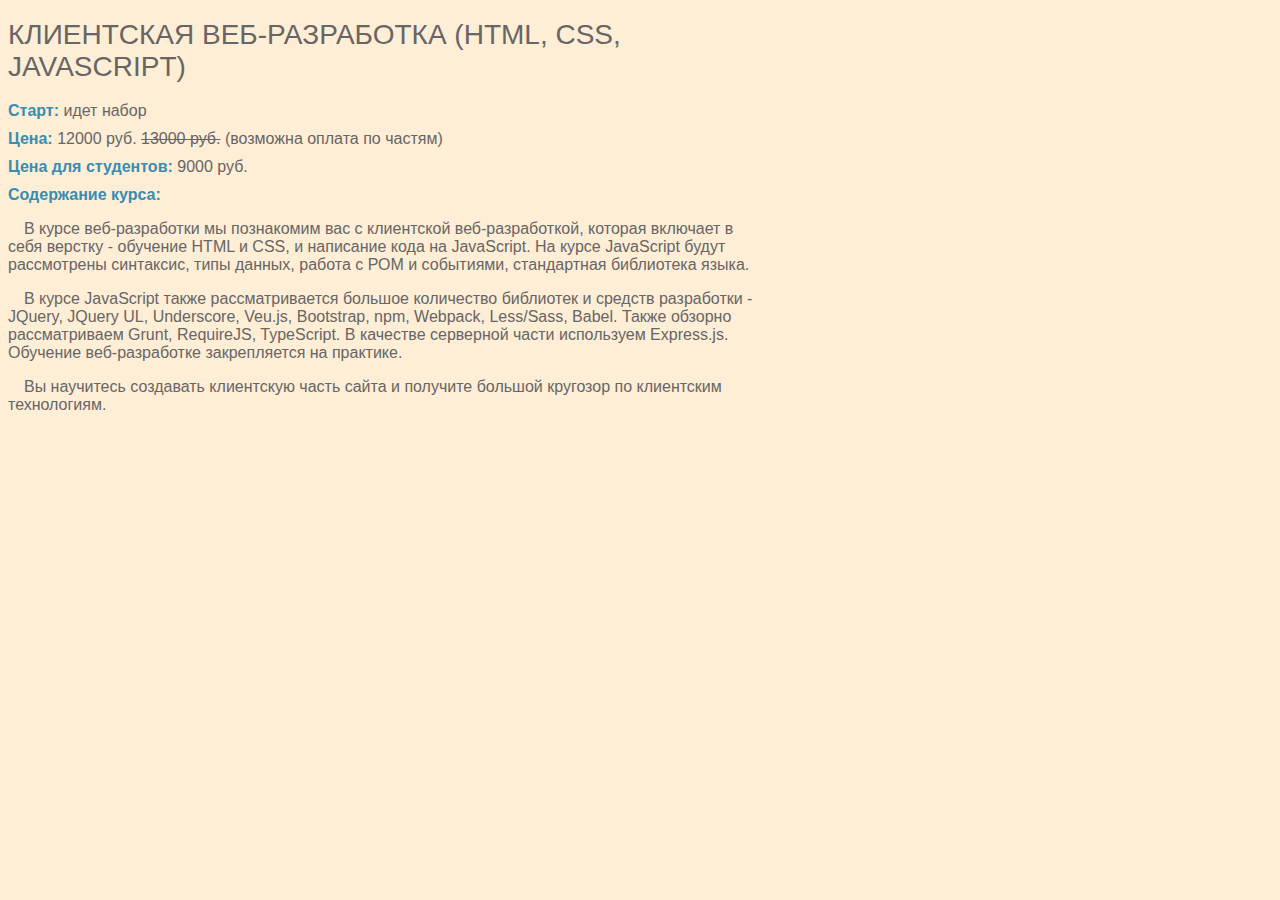
==== CSSText/index.html @ 82646fe5 "create CSS text" ====
<!DOCTYPE html>
<html lang="en">
<head>
    <meta charset="UTF-8">
    <title>CSS Text</title>
    <link rel="stylesheet" href="style.css">
</head>
<body>
<h1>Клиентская веб-разработка (html, css, <br>javascript)</h1>
<div><span class="bold">Старт: </span>идет набор</div>
<div><span class="bold">Цена: </span>12000 руб. <span class="strikeout">13000 руб.</span> (возможна оплата по частям)
</div>
<div><span class="bold">Цена для студентов: </span>9000 руб.</div>
<div><span class="bold">Содержание курса:</span></div>
<p>В курсе веб-разработки мы познакомим вас с клиентской веб-разработкой, которая включает в
    себя верстку - обучение НТМL и СSS, и написание кода на JavaScript. На курсе JavaScript будут
    рассмотрены синтаксис, типы данных, работа с РОМ и событиями, стандартная библиотека языка.</p>

<p>В курсе JavaScript также рассматривается большое количество библиотек и средств разработки -
    JQuery, JQuery UL, Underscore, Veu.js, Bootstrap, npm, Webpack, Less/Sass, Babel. Также обзорно
    рассматриваем Grunt, RequireJS, TypeScript. В качестве серверной части используем Express.js.
    Обучение веб-разработке закрепляется на практике.</p>

<p>Вы научитесь создавать клиентскую часть сайта и получите большой кругозор по клиентским
    технологиям.</p>
</body>
</html>
---- CSSText/style.css ----
body {
    font-family: "Helvetica Neue", sans-serif;
    background-color: rgb(254, 238, 214);
    color: rgb(103, 101, 101);
    width: 750px;
}

h1 {
    font-size: 28px;
    font-weight: normal;
    text-transform: uppercase;
}

div {
    margin-bottom: 10px;
}

p {
    text-indent: 1em;
}

.strikeout {
    text-decoration: line-through;
}

.bold {
    color: rgb(55, 141, 178);
    font-weight: bold;
}
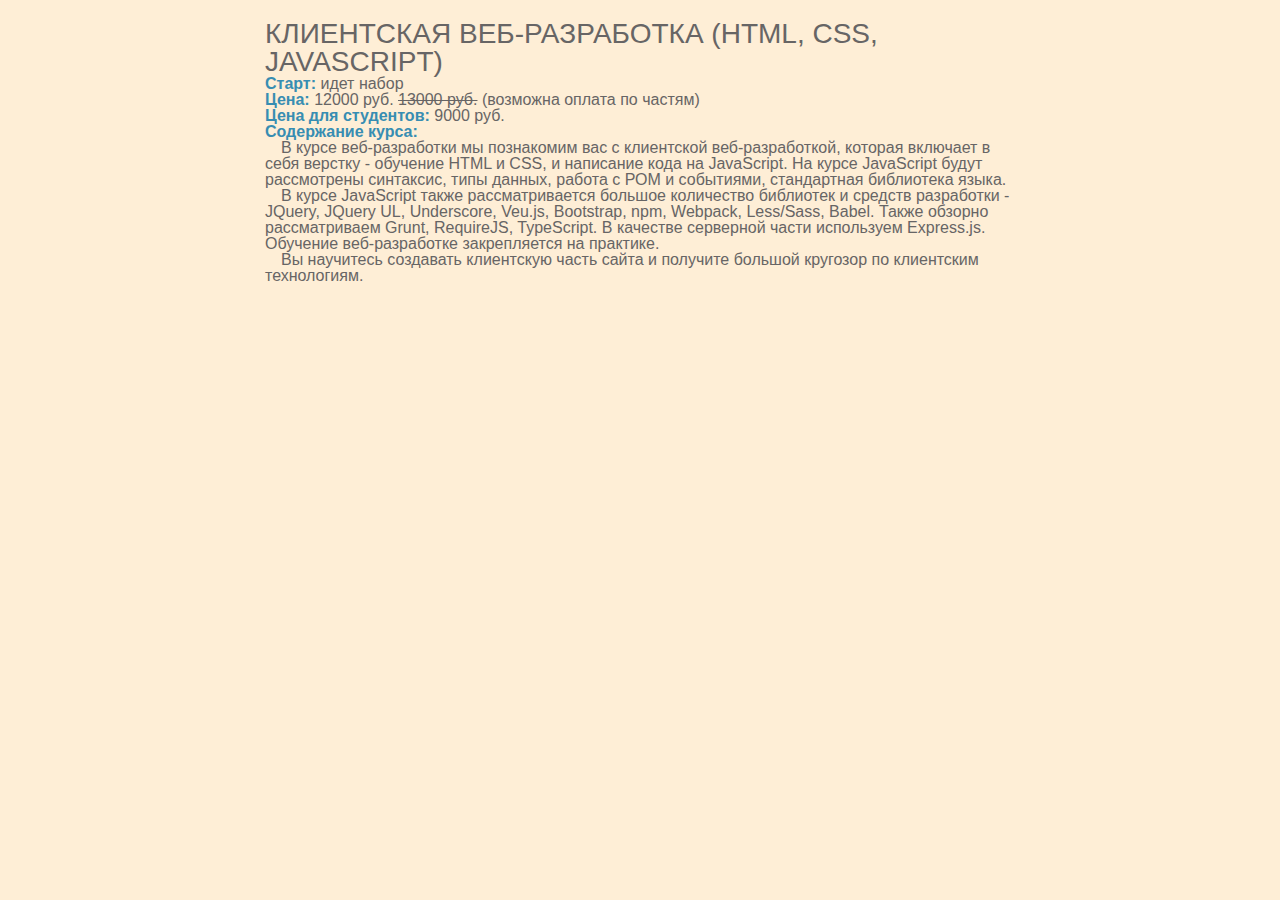
==== commit 481155a1: "css table done to review" ====
--- a/CSSText/index.html
+++ b/CSSText/index.html
@@ -3,25 +3,29 @@
 <head>
     <meta charset="UTF-8">
     <title>CSS Text</title>
-    <link rel="stylesheet" href="style.css">
+    <link rel="stylesheet" href="reset.css" type="text/css">
+    <link rel="stylesheet" href="style.css" type="text/css">
 </head>
 <body>
-<h1>Клиентская веб-разработка (html, css, <br>javascript)</h1>
-<div><span class="bold">Старт: </span>идет набор</div>
-<div><span class="bold">Цена: </span>12000 руб. <span class="strikeout">13000 руб.</span> (возможна оплата по частям)
+<div id="body">
+    <h1>Клиентская веб-разработка (html, css, <br>javascript)</h1>
+    <div><span class="bold">Старт: </span>идет набор</div>
+    <div><span class="bold">Цена: </span>12000 руб. <span class="strikeout">13000 руб.</span> (возможна оплата по
+        частям)
+    </div>
+    <div><span class="bold">Цена для студентов: </span>9000 руб.</div>
+    <div><span class="bold">Содержание курса:</span></div>
+    <p>В курсе веб-разработки мы познакомим вас с клиентской веб-разработкой, которая включает в
+        себя верстку - обучение НТМL и СSS, и написание кода на JavaScript. На курсе JavaScript будут
+        рассмотрены синтаксис, типы данных, работа с РОМ и событиями, стандартная библиотека языка.</p>
+
+    <p>В курсе JavaScript также рассматривается большое количество библиотек и средств разработки -
+        JQuery, JQuery UL, Underscore, Veu.js, Bootstrap, npm, Webpack, Less/Sass, Babel. Также обзорно
+        рассматриваем Grunt, RequireJS, TypeScript. В качестве серверной части используем Express.js.
+        Обучение веб-разработке закрепляется на практике.</p>
+
+    <p>Вы научитесь создавать клиентскую часть сайта и получите большой кругозор по клиентским
+        технологиям.</p>
 </div>
-<div><span class="bold">Цена для студентов: </span>9000 руб.</div>
-<div><span class="bold">Содержание курса:</span></div>
-<p>В курсе веб-разработки мы познакомим вас с клиентской веб-разработкой, которая включает в
-    себя верстку - обучение НТМL и СSS, и написание кода на JavaScript. На курсе JavaScript будут
-    рассмотрены синтаксис, типы данных, работа с РОМ и событиями, стандартная библиотека языка.</p>
-
-<p>В курсе JavaScript также рассматривается большое количество библиотек и средств разработки -
-    JQuery, JQuery UL, Underscore, Veu.js, Bootstrap, npm, Webpack, Less/Sass, Babel. Также обзорно
-    рассматриваем Grunt, RequireJS, TypeScript. В качестве серверной части используем Express.js.
-    Обучение веб-разработке закрепляется на практике.</p>
-
-<p>Вы научитесь создавать клиентскую часть сайта и получите большой кругозор по клиентским
-    технологиям.</p>
 </body>
 </html>--- a/CSSText/style.css
+++ b/CSSText/style.css
@@ -2,7 +2,6 @@
     font-family: "Helvetica Neue", sans-serif;
     background-color: rgb(254, 238, 214);
     color: rgb(103, 101, 101);
-    width: 750px;
 }
 
 h1 {
@@ -11,12 +10,14 @@
     text-transform: uppercase;
 }
 
-div {
-    margin-bottom: 10px;
-}
 
 p {
     text-indent: 1em;
+}
+
+#body {
+    margin: 20px auto auto;
+    max-width: 750px;
 }
 
 .strikeout {
